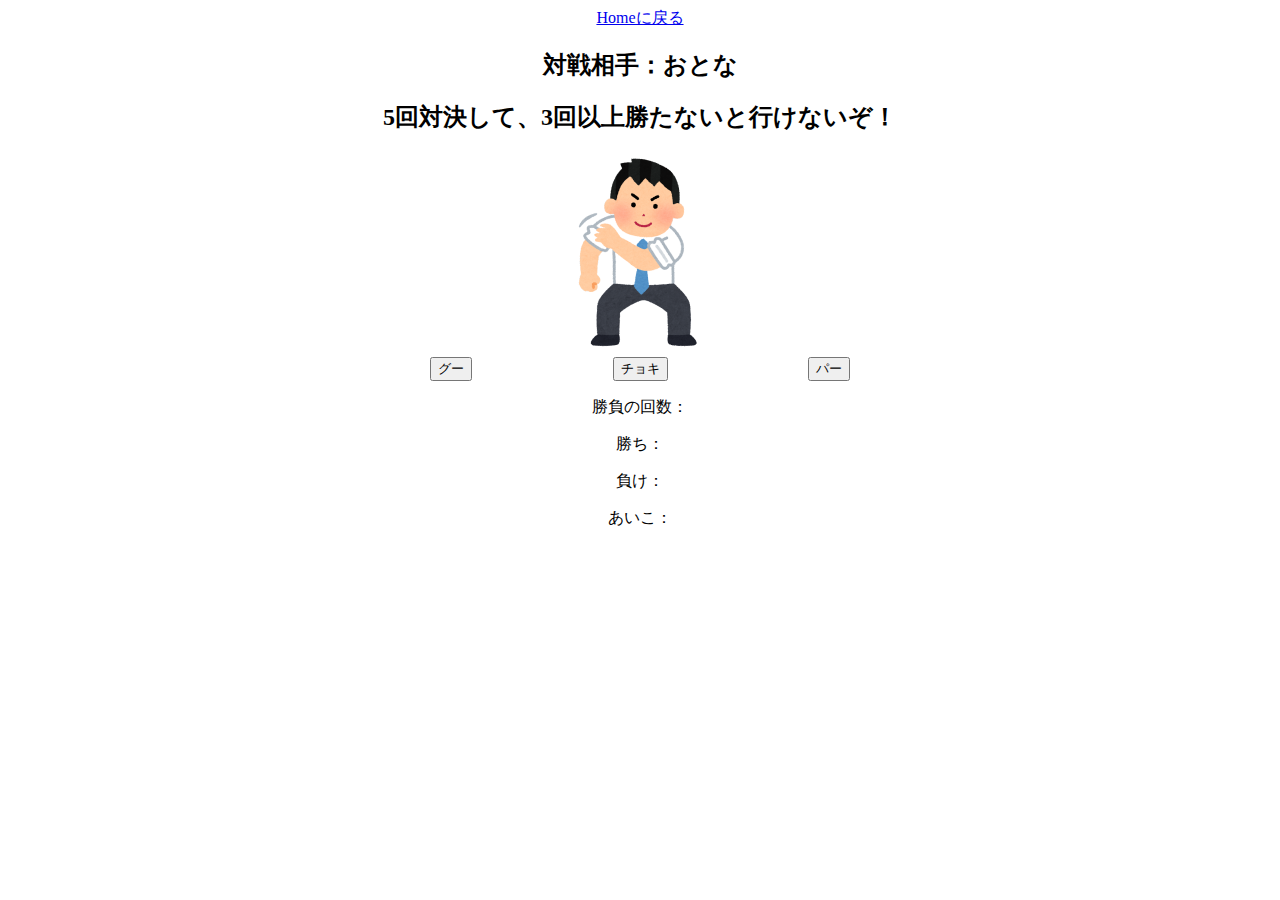
==== js01_kusukawa_15/cpu2.html @ 597f8e3f "Add files via upload" ====
<!DOCTYPE html>
<html lang="ja">
<head>
    <meta charset="UTF-8">
    <meta http-equiv="X-UA-Compatible" content="IE=edge">
    <meta name="viewport" content="width=device-width, initial-scale=1.0">
    <title>おとなと対戦だ！</title>
    <link rel="stylesheet" href="css/style.css">
</head>
<body>
    <header>
        <a href="index.html" class="home">Homeに戻る</a>
    </header>
    <div id="cpu2">
        <div class="cpu2">
            <h2>対戦相手：<span class="cpu_name">おとな</span></h2>
            <h2>5回対決して、3回以上勝たないと行けないぞ！</h2>
            <img src="img/otona.png" class="cpu_img">
        </div>
        <div class="jyanken">
            <button onclick="R2_Click(0);"  class="jyanken_hand"> グー</button>
            <button onclick="R2_Click(1);" class="jyanken_hand"> チョキ</button>
            <button onclick="R2_Click(2);" class="jyanken_hand"> パー</button>
        </div>
        <p><span class="cpu2_hand"></span></p>
        <p>勝負の回数：<span class="count_battle"></span></p>
        <p>勝ち：<span class="count_win"></span></p>
        <p>負け：<span class="count_lose"></span></p>
        <p>あいこ：<span class="count_draw"></span></p>
    </div>
        <div class="if_win2">
            <h1 id="cpu_hand"></h1>
            <h1>結果は…</h1>
            <p>"<span class="player_name"></span>"の勝ちだ！おめでとう！</p>
            <p>次の挑戦者へ挑戦だ！！！</p>
            <button href="cpu3.html" class="next2">進む！</button>
            <p><button class="tweet">結果をツイートする</button></p>

        </div>
        </div>
        <div class="if_lose2">
            <h1>結果は…</h1>
            <p>残念…！挑戦失敗だ…</p>
            <button class="furidashi">もう一度挑戦する！！</button>
        </div>

        <script src="https://ajax.googleapis.com/ajax/libs/jquery/3.6.0/jquery.min.js"></script>
        <script src="js/main.js"></script>
</body>
</html>
---- js01_kusukawa_15/css/style.css ----
@charset "utf-8";


html{
    font-family:Georgia, 'Times New Roman', Times, serif;
    text-align: center;
    width: auto;  /* autoによる既定値 */
    font-size: 62.5%;   /*1rem=10pxにする*/
}

body{
    font-size: 1.6rem;
    margin-right: auto;/*bodyを真ん中に*/
    margin-left: auto;/*bodyを真ん中に*/
    text-align: center;/*bodyの中にあるやつを真ん中に*/
}


/* 最初は要素を隠したいものを記載するところ～ */
#first,#second,#setting,.if_win1,.if_lose1,.if_draw1,.if_win2,.if_lose2,.if_win3,.if_lose3,.cpu4_hide,.if_win4,.if_lose4,.if_draw4{
    display:none;
}



.cpu_hide{
    text-align: center;
    width: 400px;
    height: auto;   
}

.cpu_select img{
    width: auto;
    height: 200px;
    margin: 0 auto;

}

.cpu_select{
    text-align: center;
    padding: 6rem 0 6rem;
    width: 64rem;
    display: flex;
    justify-content: space-between;
    gap: 3rem;
    margin: 0 auto;
    line-height: 1;
}

.cpu{
    text-align: center;
}

.cpu:hover{
    border: solid;
    border-color: rgb(252, 98, 98);
}


.cpu_img{
    width: auto;
    height: 200px;
}

.jyanken{
    text-align: center;
    width: 42rem;
    display: flex;
    justify-content: space-between;
    margin: 0 auto;
}

.jyanken_hand img{
    width: 60px;
    height: auto;

}

.jyanken_hand:hover{
    background-color: coral;
}

.tweet{
    background-color: #1da1f2;
    color: white;
    font-size: 24px;
    border-radius: 60px;
    border-color: white;
}


.tweet:hover{
    border-bottom-color: transparent;
    transform: translateY(0.1875em);
}
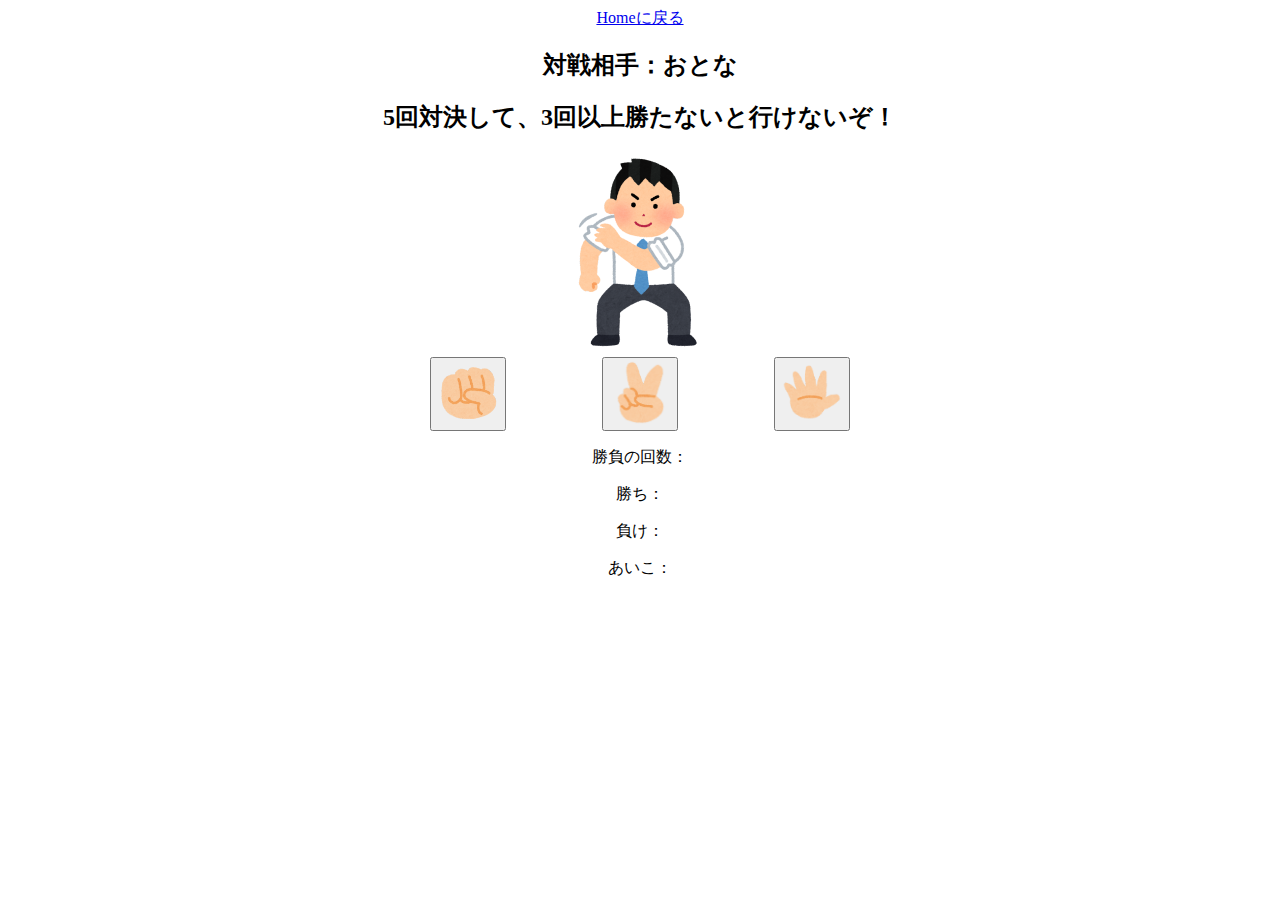
==== commit 497ffda9: "Add files via upload" ====
--- a/js01_kusukawa_15/cpu2.html
+++ b/js01_kusukawa_15/cpu2.html
@@ -18,9 +18,9 @@
             <img src="img/otona.png" class="cpu_img">
         </div>
         <div class="jyanken">
-            <button onclick="R2_Click(0);"  class="jyanken_hand"> グー</button>
-            <button onclick="R2_Click(1);" class="jyanken_hand"> チョキ</button>
-            <button onclick="R2_Click(2);" class="jyanken_hand"> パー</button>
+            <button onclick="R2_Click(0);"  class="jyanken_hand"><img src="img/gu.png"></button>
+            <button onclick="R2_Click(1);" class="jyanken_hand"><img src="img/tyoki.png"></button>
+            <button onclick="R2_Click(2);" class="jyanken_hand"><img src="img/pa.png"></button>
         </div>
         <p><span class="cpu2_hand"></span></p>
         <p>勝負の回数：<span class="count_battle"></span></p>
